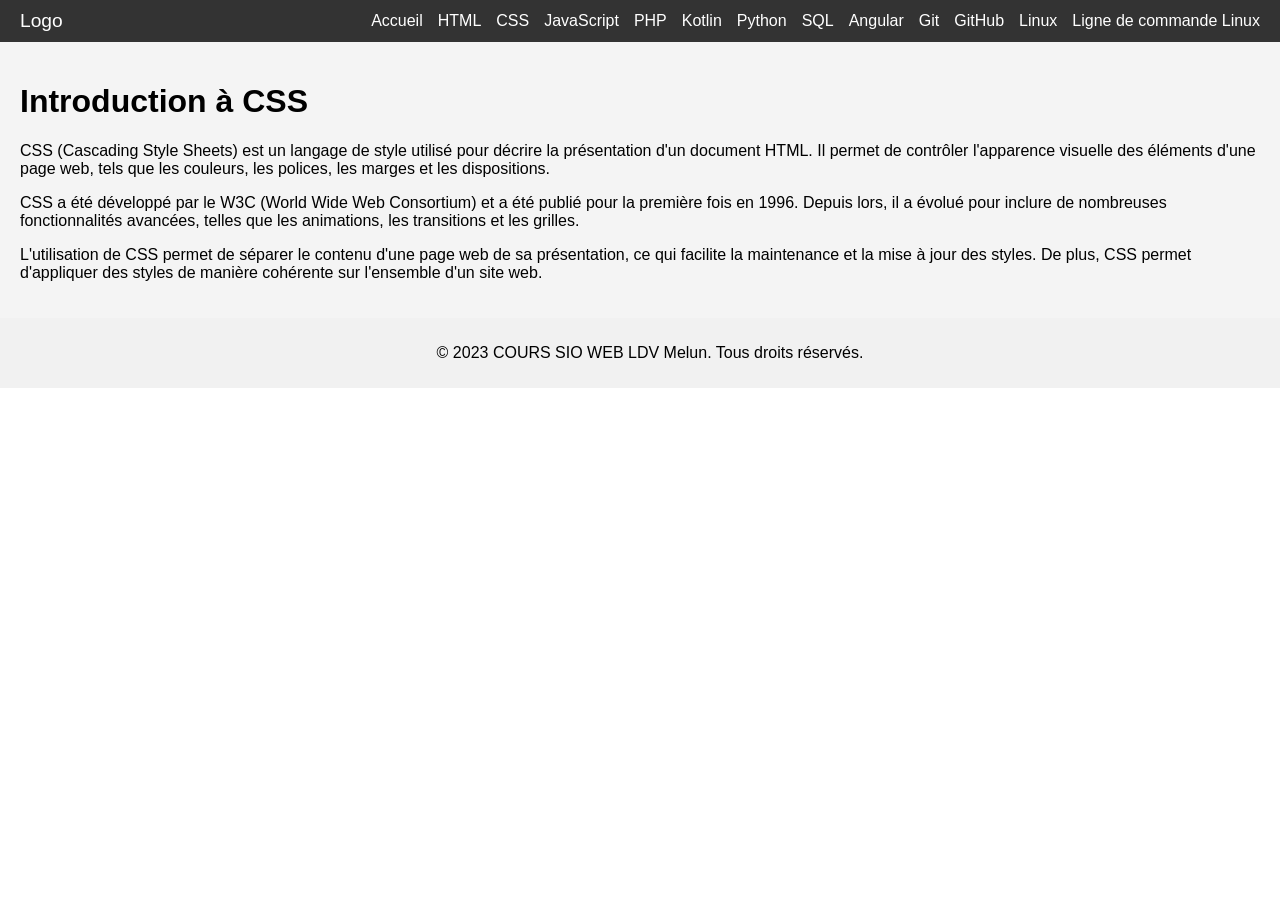
==== pages/css.html @ 1b4ba022 "Add files via upload" ====
<!DOCTYPE html>
<html lang="en">
  <head>
    <meta charset="UTF-8" />
    <meta name="viewport" content="width=device-width, initial-scale=1.0" />
    <link rel="stylesheet" href="../css/Global.css" />
    <title>COURS SIO WEB | CSS</title>
  </head>
  <body>
    <!-- En-tête de la page -->
    <header>
      <nav>
        <div class="logo">Logo</div>
        <div class="menu" id="menu">
          <a href="../index.html">Accueil</a>
          <a href="html.html">HTML</a>
          <a href="css.html">CSS</a>
          <a href="javascript.html">JavaScript</a>
          <a href="php.html">PHP</a>
          <a href="kotlin.html">Kotlin</a>
          <a href="python.html">Python</a>
          <a href="sql.html">SQL</a>
          <a href="angular.html">Angular</a>
          <a href="git.html">Git</a>
          <a href="github.html">GitHub</a>
          <a href="linux.html">Linux</a>
          <a href="linux_command_line.html">Ligne de commande Linux</a>
        </div>
        <div
          class="burger"
          id="burger"
          aria-label="Menu"
          aria-expanded="false"
          role="button"
          tabindex="0"
        >
          <div></div>
          <div></div>
          <div></div>
        </div>
      </nav>
    </header>
    <main>
    <h1>Introduction à CSS</h1>
    <p>
      CSS (Cascading Style Sheets) est un langage de style utilisé pour décrire
      la présentation d'un document HTML. Il permet de contrôler l'apparence
      visuelle des éléments d'une page web, tels que les couleurs, les polices,
      les marges et les dispositions.
    </p>
    <p>
      CSS a été développé par le W3C (World Wide Web Consortium) et a été publié
      pour la première fois en 1996. Depuis lors, il a évolué pour inclure de
      nombreuses fonctionnalités avancées, telles que les animations, les
      transitions et les grilles.
    </p>
    <p>
      L'utilisation de CSS permet de séparer le contenu d'une page web de sa
      présentation, ce qui facilite la maintenance et la mise à jour des styles.
      De plus, CSS permet d'appliquer des styles de manière cohérente sur
      l'ensemble d'un site web.
    </p>
  </main>
    <!-- footer -->
    <footer>
      <!-- définition des droits d'auteur -->
      <p>&copy; 2023 COURS SIO WEB LDV Melun. Tous droits réservés.</p>
    </footer>
    <!-- script -->
    <script src="../js/script.js"></script>
  </body>
</html>
---- css/Global.css ----
/* Styles globaux */
body {
  margin: 0;
  padding: 0;
  font-family: Arial, sans-serif;
  background-color: rgb(255, 255, 255);
}
head {
  background-color: #982323;
  color: #eadada;
}
/* En-tête */
/* nav */
/* Barre de navigation */
nav {
  background-color: #333;
  display: flex;
  justify-content: space-between;
  align-items: center;
  padding: 10px 20px;
}

/* Logo ou titre */
.logo {
  color: white;
  font-size: 1.2em;
}

/* Menu */
.menu {
  display: flex;
  gap: 15px;
}

.menu a {
  color: white;
  text-decoration: none;
}

/* Menu burger */
.burger {
  display: none;
  flex-direction: column;
  cursor: pointer;
}

.burger div {
  width: 25px;
  height: 3px;
  background-color: white;
  margin: 4px 0;
}

/* Styles mobiles */
@media (max-width: 1000px) {
  /* cacher le menu horizontal */
  .menu {
    display: none;
    flex-direction: column;
    background-color: #444;
    position: absolute;
    top: 60px;
    right: 20px;
    width: 200px;
    padding: 10px;
    z-index: 1;
  }

  /* afficher le menu quand ouvert */
  .menu.show {
    display: flex;
  }

  /* Afficher le burger */
  .burger {
    display: flex;
  }
}
/* Styles pour le contenu principal dans le*/
main {
  padding: 20px;
  background-color: #f4f4f4;
}
/* 
    Les articles sont initialement déplacés vers la gauche et transparents.
    La transition permet un effet de fade-in et de glissement lors de l'ajout de la classe fade-in.
    will-change optimise les performances pour les propriétés transform et opacity.
*/
article {
  /* fait entrer les articles par la gauche */
  transform: translateX(-100%);
  opacity: 0;
  transition: transform 0.8s cubic-bezier(0.77, 0, 0.175, 1), opacity 0.8s;
  will-change: transform, opacity;
}

article.fade-in {
  transform: translateX(0);
  opacity: 1;
}
article {
  padding: 20px;
  background-color: white;
  border-radius: 8px;
  box-shadow: 0 2px 10px rgba(0, 0, 0, 0.1);
  margin: 20px auto;
  max-width: 600px;
}
/* class pour le conteneur flexible (parent) pour les articles */
.d-flex {
  display: flex;
  justify-content: space-between;
  align-items: center;
}
/* wrap articles : permet de les aligner en colonnes sur les petits écrans. class combiné avec .d-flex */
.wrap {
  flex-wrap: wrap;
}
/* class pour les boutons */
button {
  background-color: #4caf50;
  color: white;
  border: none;
  padding: 10px 20px;
  border-radius: 5px;
  cursor: pointer;
  transition: background-color 0.3s ease;
}
button a {
  color: white;
  text-decoration: none;
}
/* couleur des icônes */
.htmlColor {
  color: #e44d26;
}
.cssColor {
  color: #2965f1;
}
.jsColor {
  color: #f7df1e;
}
.phpColor {
  color: #8993be;
}
.kotlinColor {
  color: #0095d5;
}
.pythonColor {
  color: #3776ab;
}
.gitColor {
  color: #f05032;
}
.githubColor {
  color: #181717;
}
.sqlColor {
  color: #e34f26;
}
.linuxColor {
  color: #fcc624;
}
.terminalColor {
  color: #4d4d4d;
}
.angularColor {
  color: #dd0031;
}
/* class pour les tailles d'icônes */
.icon {
  font-size: 3rem;
}
.icon-small {
  font-size: 16px;
}
.icon-large {
  font-size: 32px;
}
/* class pour les logos */
.kotlinLogo {
  width: 3rem;
  height: auto;
}
/* class pour le pied de page */
footer {
  text-align: center;
  padding: 10px;
  background-color: #f1f1f1;
  bottom: 0;
  width: 100%;
}
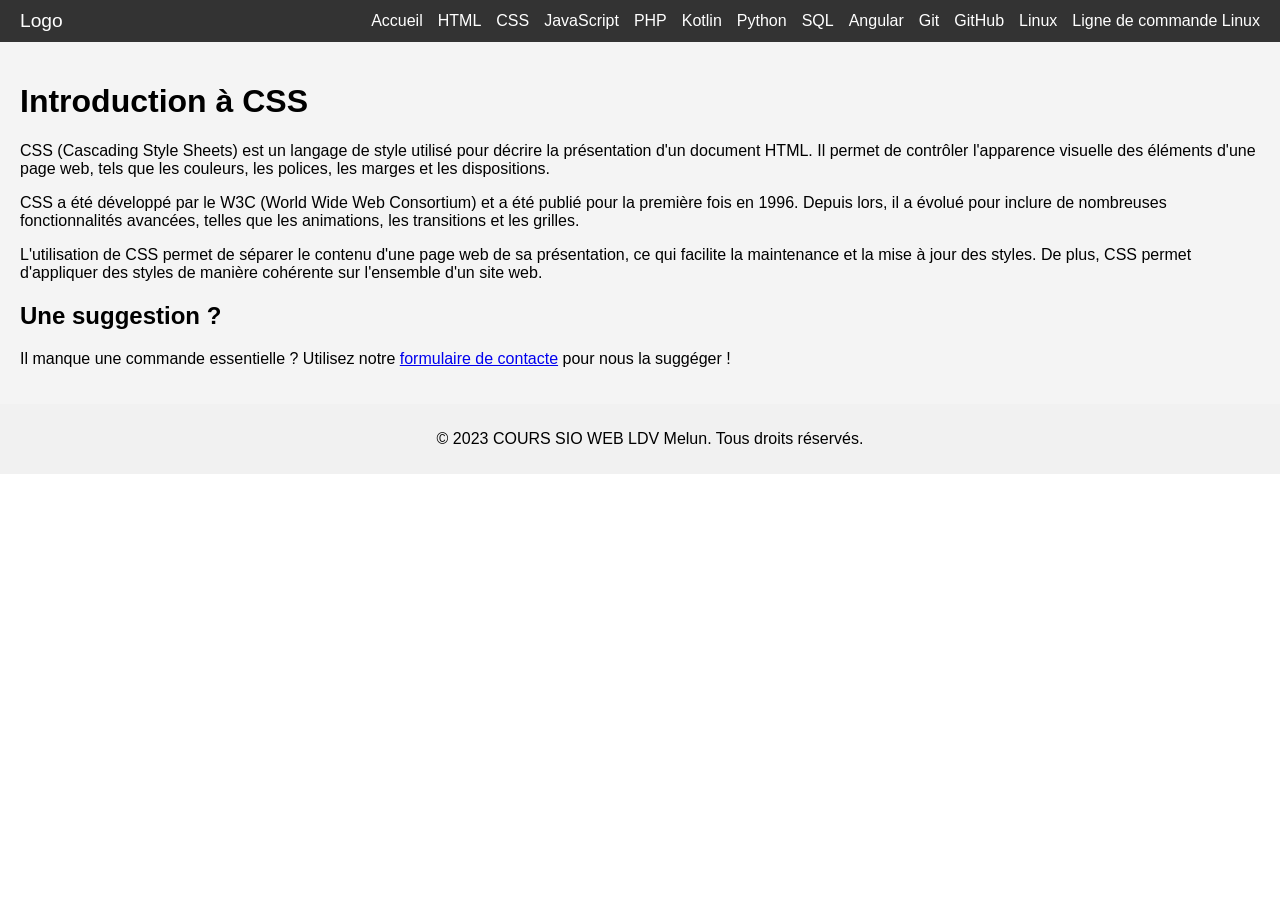
==== commit 17270cb4: "Add files via upload" ====
--- a/pages/css.html
+++ b/pages/css.html
@@ -1,5 +1,5 @@
 <!DOCTYPE html>
-<html lang="en">
+<html lang="fr">
   <head>
     <meta charset="UTF-8" />
     <meta name="viewport" content="width=device-width, initial-scale=1.0" />
@@ -40,27 +40,35 @@
         </div>
       </nav>
     </header>
+    <!-- Contenu principal -->
     <main>
-    <h1>Introduction à CSS</h1>
-    <p>
-      CSS (Cascading Style Sheets) est un langage de style utilisé pour décrire
-      la présentation d'un document HTML. Il permet de contrôler l'apparence
-      visuelle des éléments d'une page web, tels que les couleurs, les polices,
-      les marges et les dispositions.
-    </p>
-    <p>
-      CSS a été développé par le W3C (World Wide Web Consortium) et a été publié
-      pour la première fois en 1996. Depuis lors, il a évolué pour inclure de
-      nombreuses fonctionnalités avancées, telles que les animations, les
-      transitions et les grilles.
-    </p>
-    <p>
+      <h1>Introduction à CSS</h1>
+      <p>
+        CSS (Cascading Style Sheets) est un langage de style utilisé pour décrire
+        la présentation d'un document HTML. Il permet de contrôler l'apparence
+        visuelle des éléments d'une page web, tels que les couleurs, les polices,
+        les marges et les dispositions.
+      </p>
+      <p>
+        CSS a été développé par le W3C (World Wide Web Consortium) et a été publié
+        pour la première fois en 1996. Depuis lors, il a évolué pour inclure de
+        nombreuses fonctionnalités avancées, telles que les animations, les
+        transitions et les grilles.
+      </p>
+      <p>
       L'utilisation de CSS permet de séparer le contenu d'une page web de sa
       présentation, ce qui facilite la maintenance et la mise à jour des styles.
       De plus, CSS permet d'appliquer des styles de manière cohérente sur
       l'ensemble d'un site web.
     </p>
-  </main>
+    <section>
+                <h2>Une suggestion ?</h2>
+                <p>
+                  Il manque une commande essentielle ? Utilisez notre
+                  <a href="../ref_cours/formulaire.html">formulaire de contacte</a> pour nous la suggéger !
+                </p>
+               </section>
+    </main>
     <!-- footer -->
     <footer>
       <!-- définition des droits d'auteur -->
